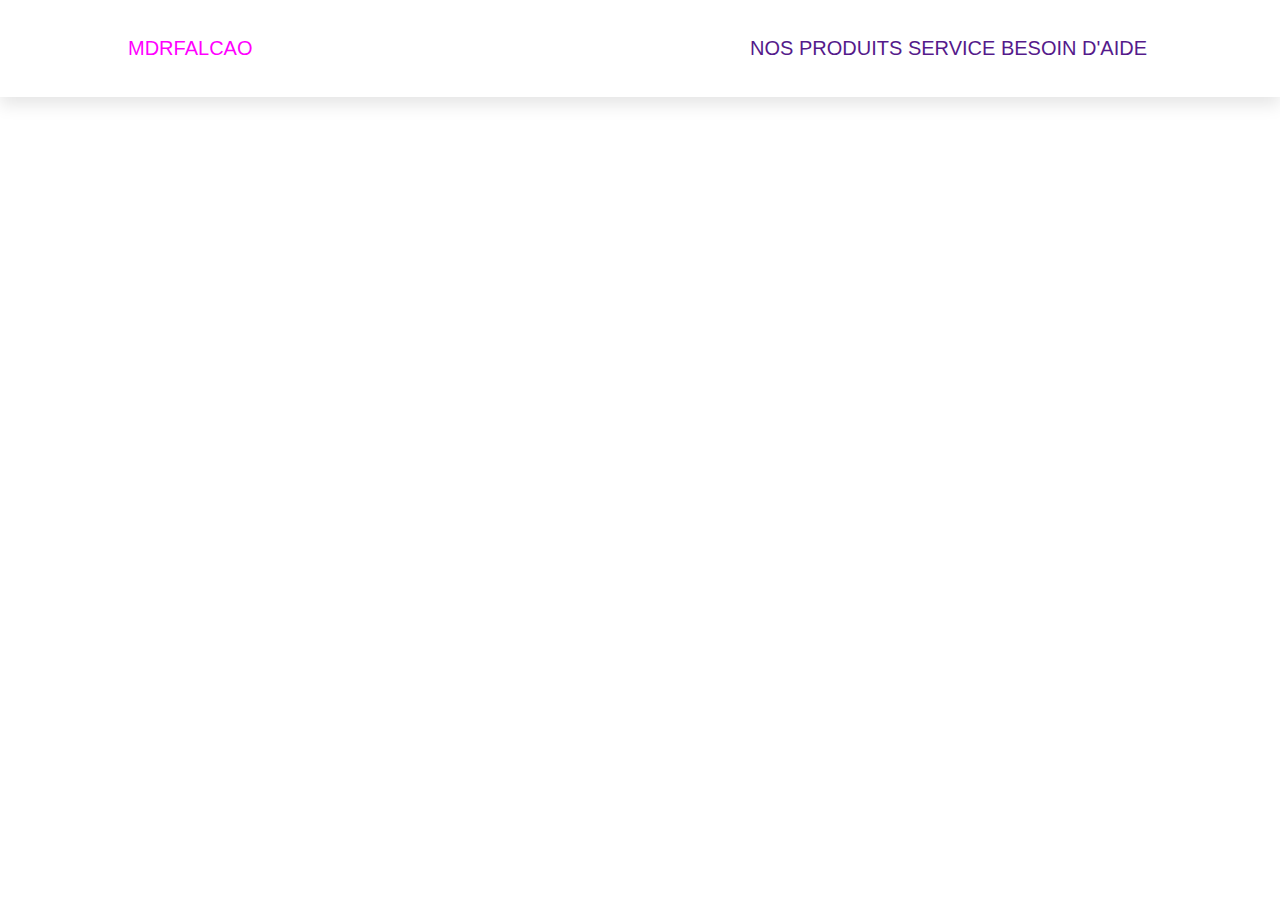
==== index.html @ 924a2ea9 "ok" ====
<!DOCTYPE html>
<html lang="en">
<head>
    <meta charset="UTF-8">
    <meta http-equiv="X-UA-Compatible" content="IE=edge">
    <meta name="viewport" content="width=device-width, initial-scale=1.0">
    <link rel="stylesheet" href="style.css">
    <title>projet nan</title>
</head>
<body>
    <section class="header">
        <div class="logo">
            <a href=""><span class="m">M</span>DR<span class="f">FALCAO</span> </a>
        </div>
        <div class="navbar">
            <a href="">NOS PRODUITS</a>
            <a href="">SERVICE</a>
            <a href="">BESOIN D'AIDE</a>
        </div>
    </section>

</body>
</html>
---- style.css ----
*{
    padding: 0;
    margin: 0;
    font-family:'poppins',sans-serif;
    text-decoration: none;
    box-sizing: border-box;
    scroll-behavior: smooth;
    text-transform: capitalize;
    outline: none;
    border: none;
}

section{
    padding: 5rem 10%;
}

body{
    background: white;
}

.header{
    position: sticky;
    top: 0;
    left: 0;
    right: 0;
    z-index: 1000;
    background-color: white;
    display: flex;
    padding-top: 2rem;
    padding-bottom: 2rem;
    box-shadow: 0 .5rem 1rem rgba(0, 0, 0, .1);
    align-items: center;
    justify-content: space-between;
}

 .logo a{
    color: fuchsia;
    font-size: 20px;
}

.header .navbar{
    color: black;
    font-size: 20px;
    font-weight: 400;
    padding: 5px;
}
.header .navbar a{
    
}
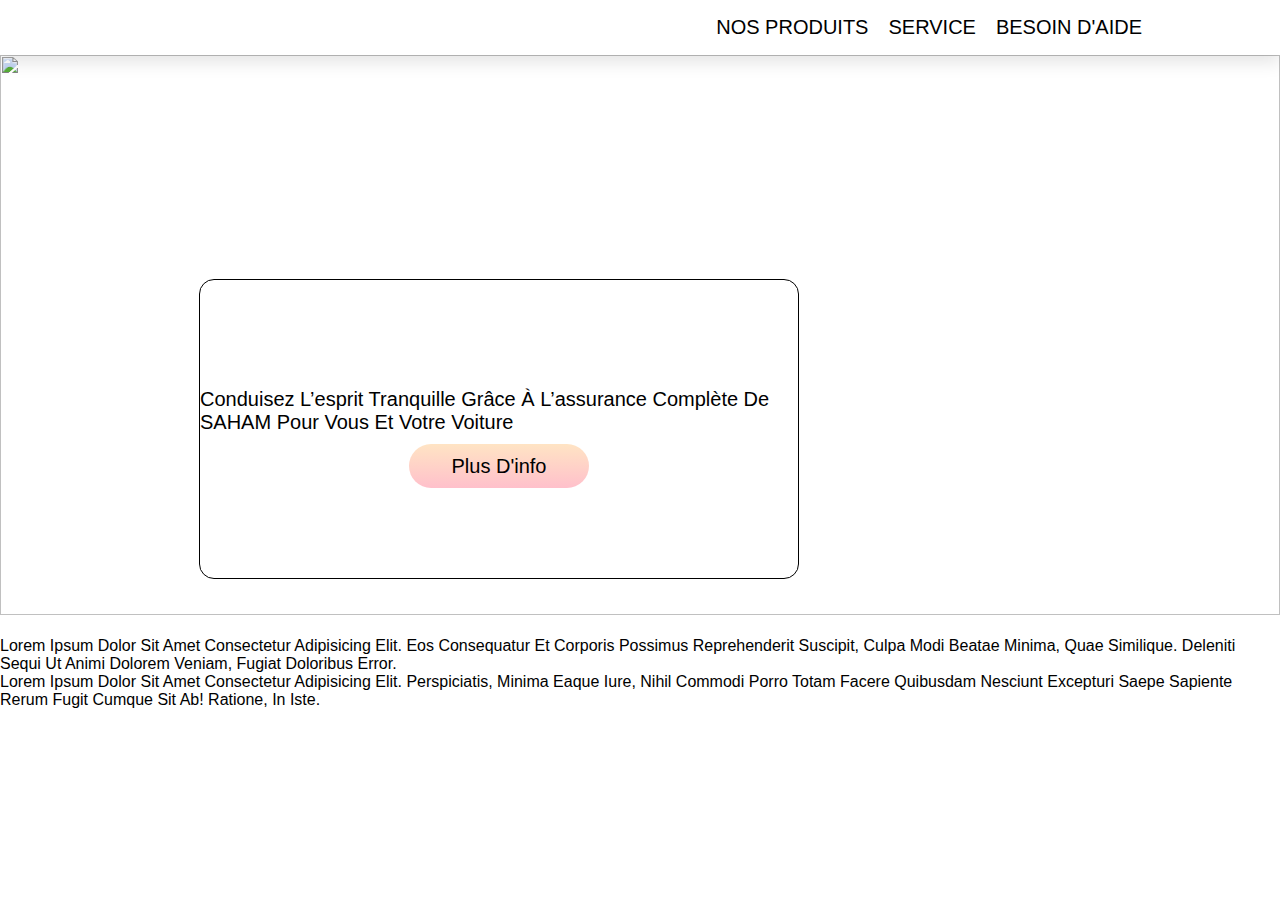
==== commit dbe8522e: "Add files via upload" ====
--- a/index.html
+++ b/index.html
@@ -1,23 +1,67 @@
-<!DOCTYPE html>
-<html lang="en">
-<head>
-    <meta charset="UTF-8">
-    <meta http-equiv="X-UA-Compatible" content="IE=edge">
-    <meta name="viewport" content="width=device-width, initial-scale=1.0">
-    <link rel="stylesheet" href="style.css">
-    <title>projet nan</title>
-</head>
-<body>
-    <section class="header">
-        <div class="logo">
-            <a href=""><span class="m">M</span>DR<span class="f">FALCAO</span> </a>
-        </div>
-        <div class="navbar">
-            <a href="">NOS PRODUITS</a>
-            <a href="">SERVICE</a>
-            <a href="">BESOIN D'AIDE</a>
-        </div>
-    </section>
-
-</body>
+<!DOCTYPE html>
+<html lang="en">
+<head>
+    <meta charset="UTF-8">
+    <meta http-equiv="X-UA-Compatible" content="IE=edge">
+    <meta name="viewport" content="width=device-width, initial-scale=1.0">
+    <link rel="stylesheet" href="style.css">
+    <title>projet nan</title>
+</head>
+<body>
+    <section class="header">
+        <div class="logo">
+            <a href=""><img src="photo/logo.png" alt=""></a>
+        </div>
+        <div class="navbar">
+            <a href="">NOS PRODUITS</a>
+            <a href="">SERVICE</a>
+            <a href="">BESOIN D'AIDE</a>
+        </div>
+    </section>
+    <div class="sub-header">
+        <div class="image">
+            <img src="photo/vr jaune.jpg" alt="">
+         </div>
+
+         <div class="header-bloc">
+            <div class="logo">
+                <a href=""><img src="photo/logo.png" alt=""></a>
+            </div>
+            <div class="mot">
+                <p>
+                    Conduisez l’esprit tranquille grâce à l’assurance
+                    complète de SAHAM pour vous et votre voiture
+                </p>
+            </div>
+            <button class="btn">plus d'info</button>
+         </div>
+    </div>
+
+    <main>
+        <div class="main1">
+            <div class="collum-droite">
+                <img src="photo/vr jaune.jpg" alt="">
+            </div>
+            <div class="collum-milieu">
+               <p>
+                Lorem ipsum dolor sit amet consectetur adipisicing elit.
+                 Eos consequatur et corporis possimus reprehenderit suscipit, culpa modi beatae minima, quae similique. Deleniti sequi ut animi dolorem veniam, fugiat doloribus error.
+               </p>
+
+               <p>
+                Lorem ipsum dolor sit amet consectetur adipisicing elit. Perspiciatis, minima eaque iure,
+                 nihil commodi porro totam facere quibusdam nesciunt excepturi saepe sapiente rerum fugit cumque sit ab! Ratione, in iste.
+               </p>
+               <div class="image1">
+                <img src="photo/vr jaune.jpg" alt="">
+               </div>
+            </div>
+        </div>
+    </main>
+
+    <footer class="pied">
+        <div class="contact"></div>
+        <div class="info"></div>
+    </footer>
+</body>
 </html>--- a/style.css
+++ b/style.css
@@ -1,49 +1,97 @@
-*{
-    padding: 0;
-    margin: 0;
-    font-family:'poppins',sans-serif;
-    text-decoration: none;
-    box-sizing: border-box;
-    scroll-behavior: smooth;
-    text-transform: capitalize;
-    outline: none;
-    border: none;
-}
-
-section{
-    padding: 5rem 10%;
-}
-
-body{
-    background: white;
-}
-
-.header{
-    position: sticky;
-    top: 0;
-    left: 0;
-    right: 0;
-    z-index: 1000;
-    background-color: white;
-    display: flex;
-    padding-top: 2rem;
-    padding-bottom: 2rem;
-    box-shadow: 0 .5rem 1rem rgba(0, 0, 0, .1);
-    align-items: center;
-    justify-content: space-between;
-}
-
- .logo a{
-    color: fuchsia;
-    font-size: 20px;
-}
-
-.header .navbar{
-    color: black;
-    font-size: 20px;
-    font-weight: 400;
-    padding: 5px;
-}
-.header .navbar a{
-    
+*{
+    padding: 0;
+    margin: 0;
+    font-family:'poppins',sans-serif;
+    text-decoration: none;
+    box-sizing: border-box;
+    scroll-behavior: smooth;
+    text-transform: capitalize;
+    outline: none;
+    border: none;
+}
+
+section{
+    padding: 5rem 10%;
+}
+
+body{
+    background: white;
+}
+
+.header{
+    position: sticky;
+    top: 0;
+    left: 0;
+    right: 0;
+    z-index: 1000;
+    background-color: white;
+    padding-top: 1rem;
+    padding-bottom: 1rem;
+    box-shadow: 0 .5rem 1rem rgba(0, 0, 0, .1);
+    display: flex;
+    align-items: center;
+    justify-content: space-between;
+}
+
+.header .navbar{
+    display: flex;
+    align-items: center;
+    justify-content: space-evenly;
+}
+.header .navbar a{
+    color: black;
+    font-size: 20px;
+    font-weight: 400;
+    padding: 0 10px;
+}
+.sub-header .image{
+    object-fit: cover;
+    max-height: 100%;
+    width: 100%;
+}
+.sub-header .image img{
+    width: 100%;
+    height: 35rem;
+}
+
+.sub-header .header-bloc{
+    position: absolute;
+    display: flex;
+    justify-content: center;
+    flex-direction: column;
+    align-items: center;
+    background: rgba(255, 255, 255, .8);
+    border: 1px solid black;
+    border-radius: 15px;
+    width: 600px;
+    height: 300px;
+    left: 199px;
+    top: 279px;
+}
+
+ .sub-header .header-bloc .logo{
+    display: flex;
+    align-items: center;
+    justify-content: center;
+    
+    
+ }
+
+.sub-header .header-bloc .mot{
+    color: black;
+  
+    font-size: 20px;
+    font-weight: 400;
+}
+ 
+ .btn{
+    background: linear-gradient(bisque, pink);
+    font-size: 20px;
+    width: 30%;
+    height: 15%;
+    border-radius: 25px;
+    margin-top: 10px;
+}
+.btn:hover{
+    background: linear-gradient rgb(238, 135, 9), rgb(187, 218, 50);
 }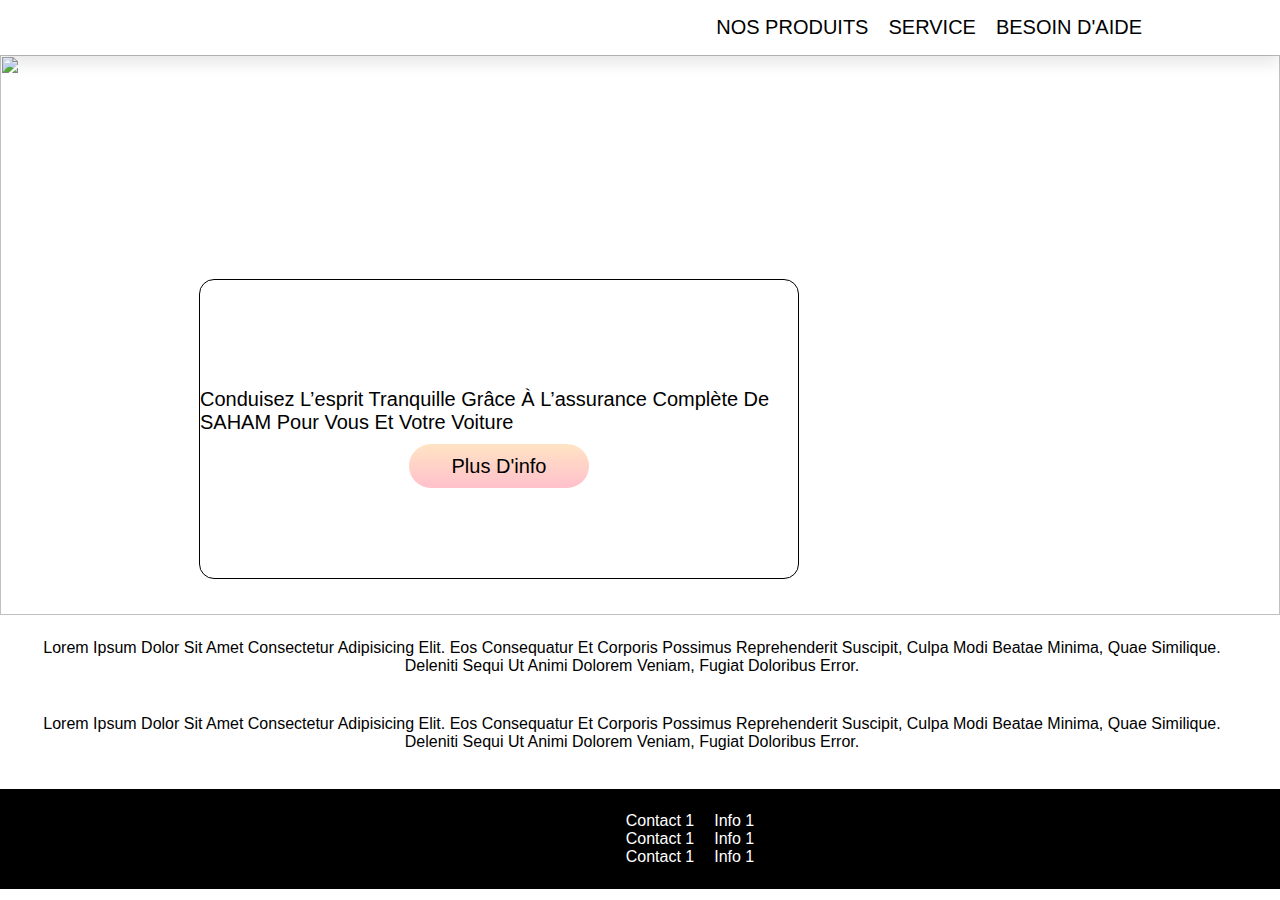
==== commit 742cc305: "Add files via upload" ====
--- a/index.html
+++ b/index.html
@@ -40,28 +40,58 @@
     <main>
         <div class="main1">
             <div class="collum-droite">
-                <img src="photo/vr jaune.jpg" alt="">
+                <div class="image">
+                    <img src="photo/vr jaune.jpg"style="height: 100px;" alt="">
+                </div>
+                <div class="image">
+                    <img src="photo/vr jaune.jpg"style="height: 100px;" alt="">
+                </div>
+                <div class="image">
+                    <img src="photo/vr jaune.jpg"style="height: 100px;" alt="">
+                </div>
             </div>
             <div class="collum-milieu">
+                <div class="para">
                <p>
                 Lorem ipsum dolor sit amet consectetur adipisicing elit.
                  Eos consequatur et corporis possimus reprehenderit suscipit, culpa modi beatae minima, quae similique. Deleniti sequi ut animi dolorem veniam, fugiat doloribus error.
                </p>
-
-               <p>
-                Lorem ipsum dolor sit amet consectetur adipisicing elit. Perspiciatis, minima eaque iure,
-                 nihil commodi porro totam facere quibusdam nesciunt excepturi saepe sapiente rerum fugit cumque sit ab! Ratione, in iste.
-               </p>
+            </div>
+            <div class="para">
+                <p>
+                 Lorem ipsum dolor sit amet consectetur adipisicing elit.
+                  Eos consequatur et corporis possimus reprehenderit suscipit, culpa modi beatae minima, quae similique. Deleniti sequi ut animi dolorem veniam, fugiat doloribus error.
+                </p>
+             </div>
+               
                <div class="image1">
-                <img src="photo/vr jaune.jpg" alt="">
+                <img src="photo/vr jaune.jpg"style="height: 100px;" alt="">
                </div>
+            </div>
+            <div class="collum-droite">
+                <div class="image">
+                    <img src="photo/vr jaune.jpg"style="height: 100px;" alt="">
+                </div>
+                <div class="image">
+                    <img src="photo/vr jaune.jpg"style="height: 100px;" alt="">
+                </div>
             </div>
         </div>
     </main>
 
-    <footer class="pied">
-        <div class="contact"></div>
-        <div class="info"></div>
+    <footer >
+        <div class="pied">
+            <div class="contact">
+                <a href="">contact 1</a>
+                <a href="">contact 1</a>
+                <a href="">contact 1</a>
+            </div>
+            <div class="info">
+                <a href="">info 1</a>
+                <a href="">info 1</a>
+                <a href="">info 1</a>
+            </div>
+    </div>
     </footer>
 </body>
 </html>--- a/style.css
+++ b/style.css
@@ -94,4 +94,56 @@
 }
 .btn:hover{
     background: linear-gradient rgb(238, 135, 9), rgb(187, 218, 50);
+}
+
+main .main1{
+    display:grid;
+    grid-template-columns:auto auto auto auto;
+    gap:1rem;
+}
+main .main1 .collum-droite{
+    display: flex;
+    align-items: center;
+    justify-content: center;
+    flex-direction: column;
+}
+main .main1 .collum-milieu{
+    display: flex;
+    align-items: center;
+    justify-content: center;
+    flex-direction: column;
+}
+main .main1 .collum-milieu .para{
+    text-align: center;
+    display: flex;
+    justify-content: center;
+    flex-direction: column;
+    margin: 20px 0;
+}
+
+
+footer .pied{
+    background: black;
+    display: grid;
+    align-items: center;
+    grid-template-columns:auto auto ;
+    width: 100%;
+    height: 100px;
+}
+footer .pied .contact a{
+    color: white;
+    font-size: 16px;
+    display: flex;
+    align-items: center;
+    justify-content: flex-end;
+    margin: 0 20px;
+    margin-left: 100px;
+}
+
+footer .pied .info a{
+    color: white;
+    font-size: 16px;
+    display: flex;
+    align-items: center;
+    justify-content: flex-start;
 }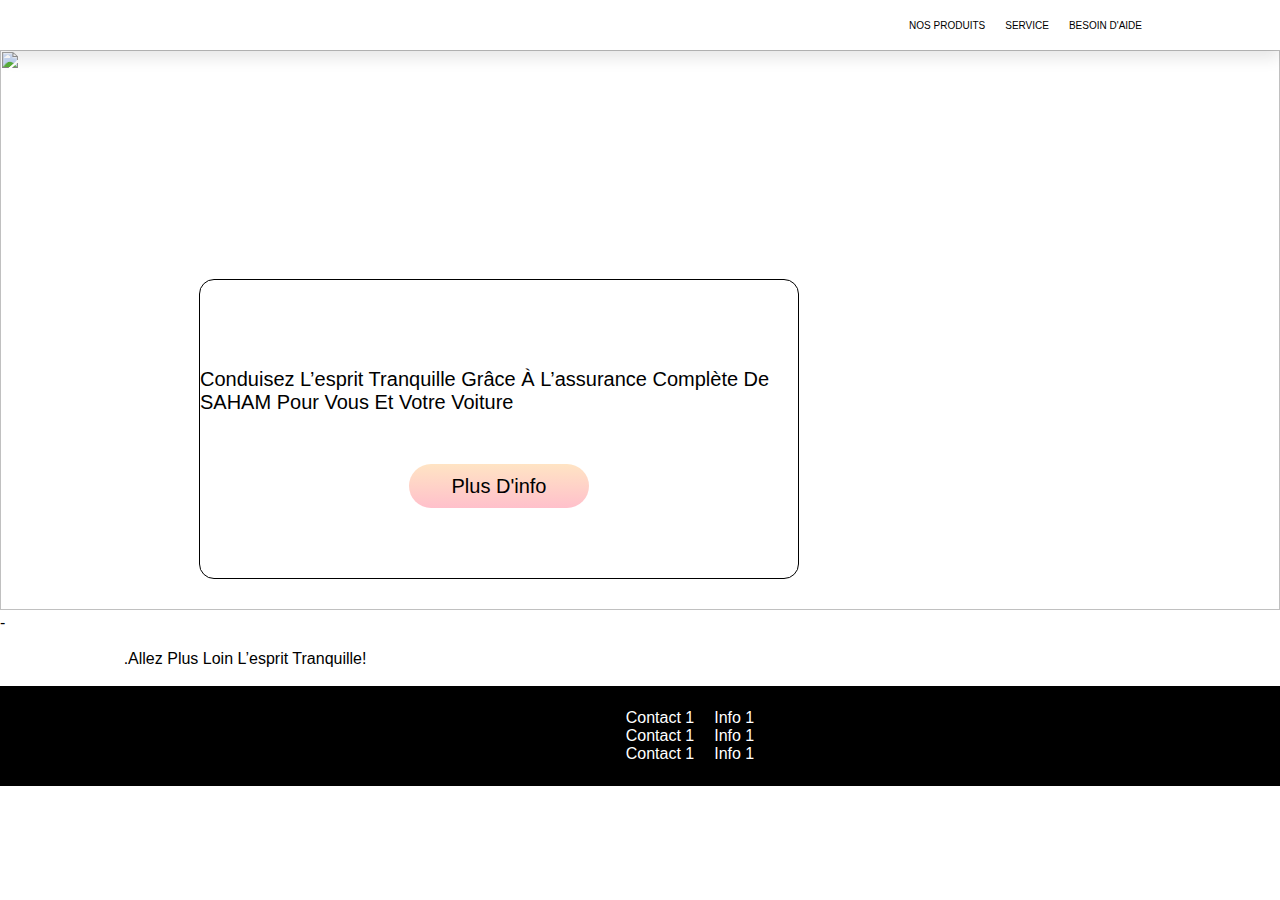
==== commit 745e170f: "new modification" ====
--- a/index.html
+++ b/index.html
@@ -13,15 +13,15 @@
             <a href=""><img src="photo/logo.png" alt=""></a>
         </div>
         <div class="navbar">
-            <a href="">NOS PRODUITS</a>
+            <a href="" >NOS PRODUITS</a>
             <a href="">SERVICE</a>
             <a href="">BESOIN D'AIDE</a>
         </div>
     </section>
     <div class="sub-header">
         <div class="image">
-            <img src="photo/vr jaune.jpg" alt="">
-         </div>
+            <img src=" photo/vr jaune.jpg" alt="">
+         </div>-
 
          <div class="header-bloc">
             <div class="logo">
@@ -36,47 +36,23 @@
             <button class="btn">plus d'info</button>
          </div>
     </div>
-
     <main>
         <div class="main1">
             <div class="collum-droite">
                 <div class="image">
                     <img src="photo/vr jaune.jpg"style="height: 100px;" alt="">
                 </div>
-                <div class="image">
-                    <img src="photo/vr jaune.jpg"style="height: 100px;" alt="">
-                </div>
-                <div class="image">
-                    <img src="photo/vr jaune.jpg"style="height: 100px;" alt="">
-                </div>
-            </div>
-            <div class="collum-milieu">
-                <div class="para">
-               <p>
-                Lorem ipsum dolor sit amet consectetur adipisicing elit.
-                 Eos consequatur et corporis possimus reprehenderit suscipit, culpa modi beatae minima, quae similique. Deleniti sequi ut animi dolorem veniam, fugiat doloribus error.
-               </p>
-            </div>
-            <div class="para">
-                <p>
-                 Lorem ipsum dolor sit amet consectetur adipisicing elit.
-                  Eos consequatur et corporis possimus reprehenderit suscipit, culpa modi beatae minima, quae similique. Deleniti sequi ut animi dolorem veniam, fugiat doloribus error.
-                </p>
-             </div>
-               
-               <div class="image1">
-                <img src="photo/vr jaune.jpg"style="height: 100px;" alt="">
-               </div>
-            </div>
-            <div class="collum-droite">
-                <div class="image">
-                    <img src="photo/vr jaune.jpg"style="height: 100px;" alt="">
-                </div>
+                <div class="collum-milieu">
+                    <p>
+                     .Allez plus loin l’esprit tranquille!
+                    </p>
+                 </div>
                 <div class="image">
                     <img src="photo/vr jaune.jpg"style="height: 100px;" alt="">
                 </div>
             </div>
         </div>
+           
     </main>
 
     <footer >
--- a/style.css
+++ b/style.css
@@ -1,15 +1,17 @@
-*{
+
+   *{
     padding: 0;
-    margin: 0;
-    font-family:'poppins',sans-serif;
-    text-decoration: none;
-    box-sizing: border-box;
-    scroll-behavior: smooth;
-    text-transform: capitalize;
-    outline: none;
-    border: none;
+margin: 0;
+font-family:'poppins',sans-serif;
+text-decoration: none;
+box-sizing: border-box;
+scroll-behavior: smooth;
+text-transform: capitalize;
+outline: none;
+border: none;
 }
-
+    
+    
 section{
     padding: 5rem 10%;
 }
@@ -31,7 +33,7 @@
     display: flex;
     align-items: center;
     justify-content: space-between;
-}
+  }
 
 .header .navbar{
     display: flex;
@@ -40,8 +42,8 @@
 }
 .header .navbar a{
     color: black;
-    font-size: 20px;
-    font-weight: 400;
+    font-size: 10px;
+    font-weight: 300;
     padding: 0 10px;
 }
 .sub-header .image{
@@ -68,6 +70,12 @@
     left: 199px;
     top: 279px;
 }
+ .section classe . navbar{
+    align
+ }
+    
+    
+    
 
  .sub-header .header-bloc .logo{
     display: flex;
@@ -89,8 +97,8 @@
     font-size: 20px;
     width: 30%;
     height: 15%;
-    border-radius: 25px;
-    margin-top: 10px;
+    border-radius: 65px;
+    margin-top: 50px;
 }
 .btn:hover{
     background: linear-gradient rgb(238, 135, 9), rgb(187, 218, 50);
@@ -146,4 +154,6 @@
     display: flex;
     align-items: center;
     justify-content: flex-start;
-}+}
+
+
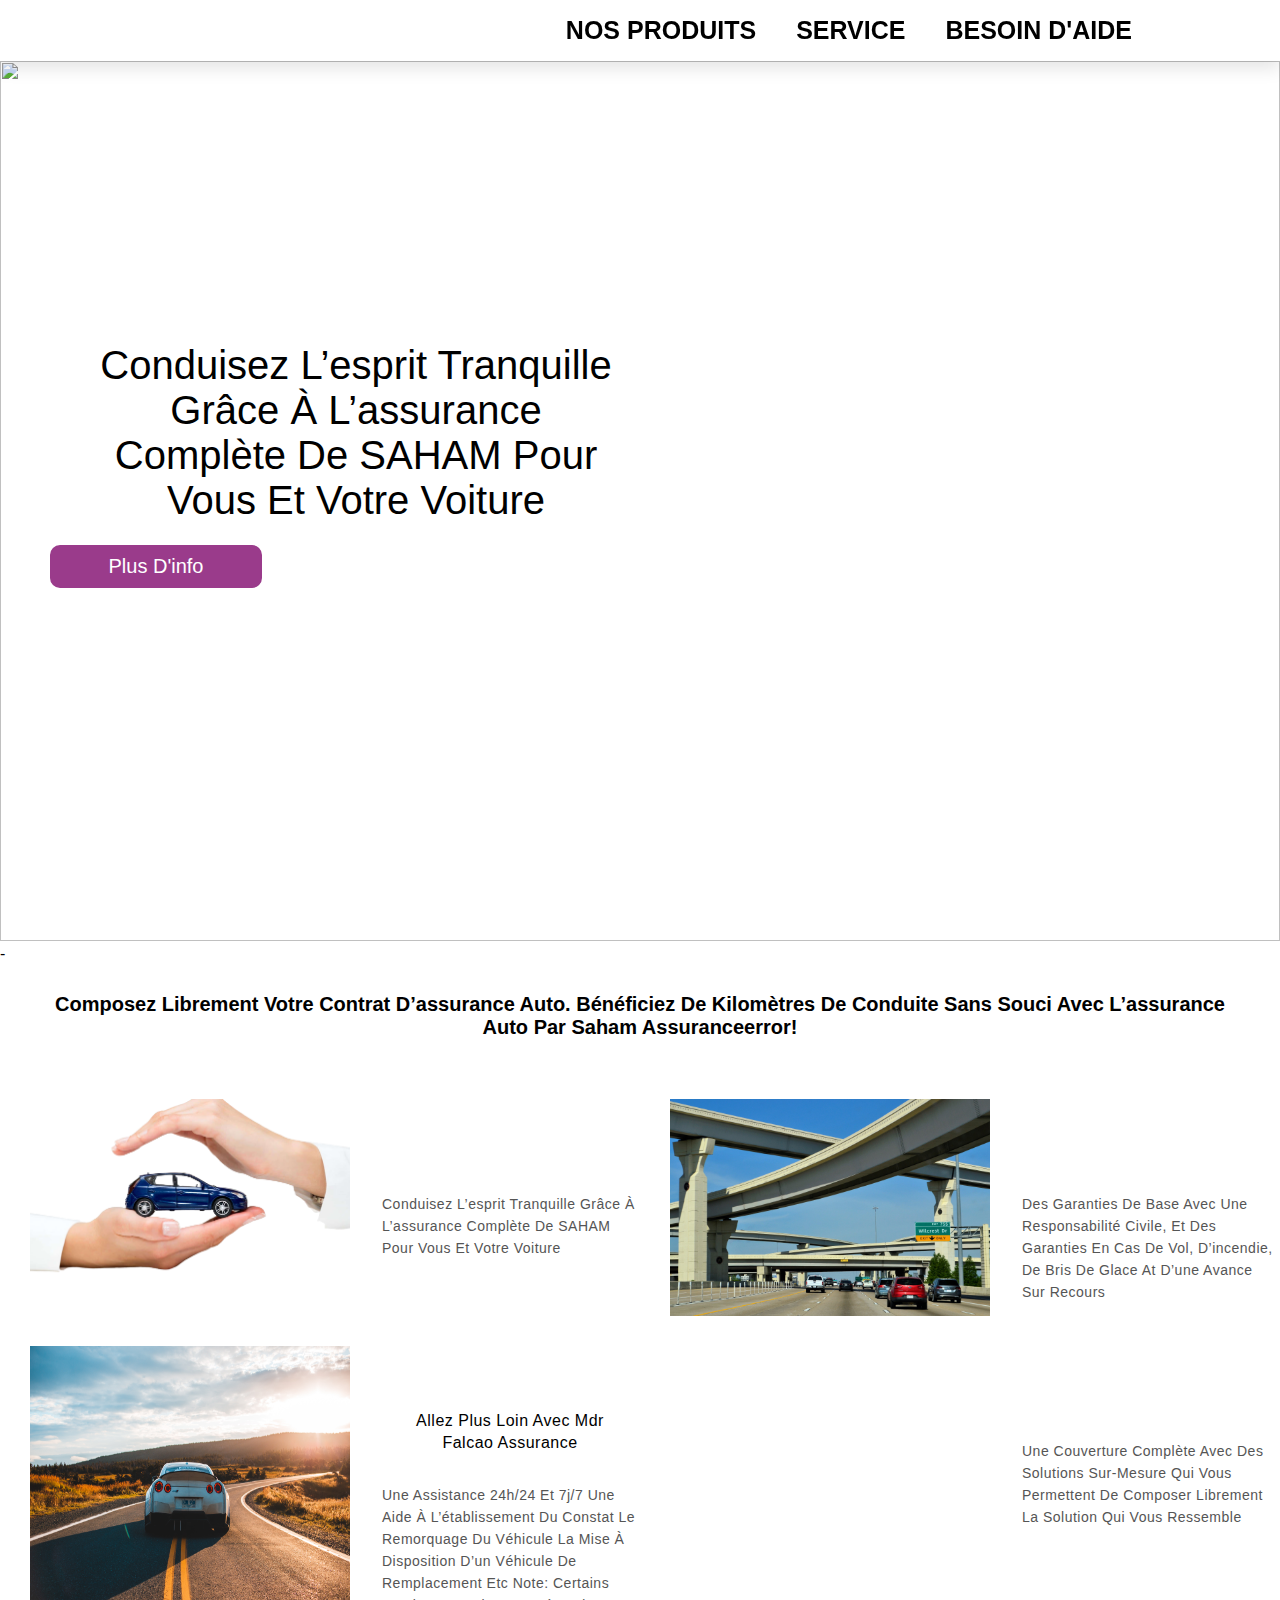
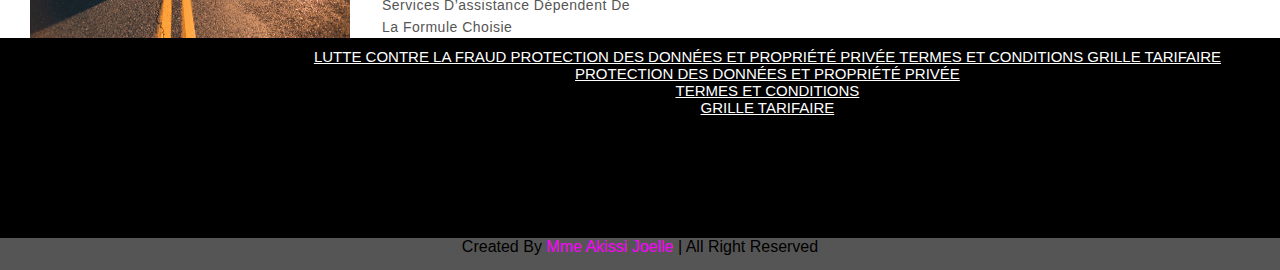
==== commit 89142208: "ok" ====
--- a/index.html
+++ b/index.html
@@ -1,73 +1,135 @@
-<!DOCTYPE html>
-<html lang="en">
-<head>
-    <meta charset="UTF-8">
-    <meta http-equiv="X-UA-Compatible" content="IE=edge">
-    <meta name="viewport" content="width=device-width, initial-scale=1.0">
-    <link rel="stylesheet" href="style.css">
-    <title>projet nan</title>
-</head>
-<body>
-    <section class="header">
-        <div class="logo">
-            <a href=""><img src="photo/logo.png" alt=""></a>
-        </div>
-        <div class="navbar">
-            <a href="" >NOS PRODUITS</a>
-            <a href="">SERVICE</a>
-            <a href="">BESOIN D'AIDE</a>
-        </div>
-    </section>
-    <div class="sub-header">
-        <div class="image">
-            <img src=" photo/vr jaune.jpg" alt="">
-         </div>-
-
-         <div class="header-bloc">
-            <div class="logo">
-                <a href=""><img src="photo/logo.png" alt=""></a>
-            </div>
-            <div class="mot">
-                <p>
-                    Conduisez l’esprit tranquille grâce à l’assurance
-                    complète de SAHAM pour vous et votre voiture
-                </p>
-            </div>
-            <button class="btn">plus d'info</button>
-         </div>
-    </div>
-    <main>
-        <div class="main1">
-            <div class="collum-droite">
-                <div class="image">
-                    <img src="photo/vr jaune.jpg"style="height: 100px;" alt="">
-                </div>
-                <div class="collum-milieu">
-                    <p>
-                     .Allez plus loin l’esprit tranquille!
-                    </p>
-                 </div>
-                <div class="image">
-                    <img src="photo/vr jaune.jpg"style="height: 100px;" alt="">
-                </div>
-            </div>
-        </div>
-           
-    </main>
-
-    <footer >
-        <div class="pied">
-            <div class="contact">
-                <a href="">contact 1</a>
-                <a href="">contact 1</a>
-                <a href="">contact 1</a>
-            </div>
-            <div class="info">
-                <a href="">info 1</a>
-                <a href="">info 1</a>
-                <a href="">info 1</a>
-            </div>
-    </div>
-    </footer>
-</body>
+<!DOCTYPE html>
+<html lang="en">
+<head>
+    <meta charset="UTF-8">
+    <meta http-equiv="X-UA-Compatible" content="IE=edge">
+    <meta name="viewport" content="width=device-width, initial-scale=1.0">
+    <link rel="stylesheet" href="style.css">
+
+    <title>projet nan</title>
+</head>
+<body>
+    <section class="header">
+        <div class="logo">
+            <a href="index.html"><img src="photo/logo.png" alt=""></a>
+        </div>
+        <div class="navbar">
+            <a href="" >NOS PRODUITS</a>
+            <a href="">SERVICE</a>
+            <a href="aide.html">BESOIN D'AIDE</a>
+        </div>
+    </section>
+    <div class="sub-header">
+        <div class="image">
+            <img src=" photo/vr jaune.jpg" alt="">
+         </div>-
+
+         <div class="header-bloc">
+            <div class="logo">
+                <a href=""><img src="photo/logo.png" alt=""></a>
+            </div>
+            <div class="mot">
+                <p>
+                    Conduisez l’esprit tranquille grâce à l’assurance
+                    complète de SAHAM pour vous et votre voiture
+                </p>
+            </div>
+            <button class="btn">plus d'info</button>
+         </div>
+    </div>
+    <main>
+        <div class="main1">
+            <h3 class="mds">Composez librement votre contrat d’assurance auto. Bénéficiez de kilomètres de conduite 
+                sans souci avec l’assurance auto par Saham Assuranceerror!</h3>
+            <ul class="grid">
+                 <li class="item">
+                    <div class="cover">
+                        <img src="photo/auto.png" alt="" height="60px">
+                    </div>
+                    <div class="content">
+                        <h3 class="title"> </h3>
+                        <div class="description">
+                            Conduisez l’esprit tranquille grâce à l’assurance
+                            complète de SAHAM pour vous et votre voiture
+                        </div>
+                    </div>
+                 </li>
+
+                 <li class="item">
+                    <div class="cover">
+                        <img src="photo/pond.jpg" alt="" height="60px">
+                    </div>
+                    <div class="content">
+                        <h3 class="title"> </h3>
+                        <div class="description">
+                            Des garanties de base
+            Avec une responsabilité civile, et des garanties en cas de vol, d’incendie, 
+                            de Bris de glace at d’une avance sur recours
+                        </div>
+                    </div>
+                 </li>
+
+                 <li class="item">
+                    <div class="cover">
+                        <img src="photo/desere.jpg" alt="" height="60px">
+                    </div>
+                    <div class="content">
+                        <h3 class="title"> allez plus loin avec mdr falcao assurance</h3>
+                        <div class="description">
+                            Une assistance 24h/24 et 7j/7
+                                Une aide à l’établissement du constat
+                            Le remorquage du véhicule
+                    La mise à disposition d’un véhicule de remplacement etc
+                    Note: certains services d’assistance dépendent de la formule choisie
+                        </div>
+                    </div>
+                 </li>
+
+                 <li class="item">
+                    <div class="cover">
+                        <img src="photo/voiture blue.jpg" alt="" height="60px">
+                    </div>
+                    <div class="content">
+                        <h3 class="title"> </h3>
+                        <div class="description">
+                            Une couverture complète
+                        Avec des solutions sur-mesure qui vous
+                         permettent de composer librement la solution qui vous ressemble
+                            
+                        </div>
+                    </div>
+                 </li>
+                 
+
+            </ul>
+           
+        </div>           
+    </main>
+
+    <footer >
+        <div class="pied">
+            <div class="contact">
+                <h3 class="title">contact1</h3>
+                <span>+225 22 43 12 45</span>
+            </div>
+            <div class="info">
+                <h3 class="title"></h3>
+
+                <a href=""> LUTTE CONTRE LA FRAUD
+                    PROTECTION DES DONNÉES ET PROPRIÉTÉ PRIVÉE
+                    TERMES ET CONDITIONS
+                    GRILLE TARIFAIRE</a>
+                <a href="">PROTECTION DES DONNÉES ET PROPRIÉTÉ PRIVÉE</a>
+                <a href="">TERMES ET CONDITIONS</a>
+                <a href="">GRILLE TARIFAIRE</a>
+                                                 
+            </div>
+    </div>
+    <div class="copyrigth">
+        <h6 class="copy">
+            Created By <span> Mme Akissi Joelle</span> | All Right Reserved
+        </h6>
+    </div>
+    </footer>
+</body>
 </html>--- a/style.css
+++ b/style.css
@@ -1,159 +1,211 @@
-
-   *{
-    padding: 0;
-margin: 0;
-font-family:'poppins',sans-serif;
-text-decoration: none;
-box-sizing: border-box;
-scroll-behavior: smooth;
-text-transform: capitalize;
-outline: none;
-border: none;
-}
-    
-    
-section{
-    padding: 5rem 10%;
-}
-
-body{
-    background: white;
-}
-
-.header{
-    position: sticky;
-    top: 0;
-    left: 0;
-    right: 0;
-    z-index: 1000;
-    background-color: white;
-    padding-top: 1rem;
-    padding-bottom: 1rem;
-    box-shadow: 0 .5rem 1rem rgba(0, 0, 0, .1);
-    display: flex;
-    align-items: center;
-    justify-content: space-between;
-  }
-
-.header .navbar{
-    display: flex;
-    align-items: center;
-    justify-content: space-evenly;
-}
-.header .navbar a{
-    color: black;
-    font-size: 10px;
-    font-weight: 300;
-    padding: 0 10px;
-}
-.sub-header .image{
-    object-fit: cover;
-    max-height: 100%;
-    width: 100%;
-}
-.sub-header .image img{
-    width: 100%;
-    height: 35rem;
-}
-
-.sub-header .header-bloc{
-    position: absolute;
-    display: flex;
-    justify-content: center;
-    flex-direction: column;
-    align-items: center;
-    background: rgba(255, 255, 255, .8);
-    border: 1px solid black;
-    border-radius: 15px;
-    width: 600px;
-    height: 300px;
-    left: 199px;
-    top: 279px;
-}
- .section classe . navbar{
-    align
- }
-    
-    
-    
-
- .sub-header .header-bloc .logo{
-    display: flex;
-    align-items: center;
-    justify-content: center;
-    
-    
- }
-
-.sub-header .header-bloc .mot{
-    color: black;
-  
-    font-size: 20px;
-    font-weight: 400;
-}
- 
- .btn{
-    background: linear-gradient(bisque, pink);
-    font-size: 20px;
-    width: 30%;
-    height: 15%;
-    border-radius: 65px;
-    margin-top: 50px;
-}
-.btn:hover{
-    background: linear-gradient rgb(238, 135, 9), rgb(187, 218, 50);
-}
-
-main .main1{
-    display:grid;
-    grid-template-columns:auto auto auto auto;
-    gap:1rem;
-}
-main .main1 .collum-droite{
-    display: flex;
-    align-items: center;
-    justify-content: center;
-    flex-direction: column;
-}
-main .main1 .collum-milieu{
-    display: flex;
-    align-items: center;
-    justify-content: center;
-    flex-direction: column;
-}
-main .main1 .collum-milieu .para{
-    text-align: center;
-    display: flex;
-    justify-content: center;
-    flex-direction: column;
-    margin: 20px 0;
-}
-
-
-footer .pied{
-    background: black;
-    display: grid;
-    align-items: center;
-    grid-template-columns:auto auto ;
-    width: 100%;
-    height: 100px;
-}
-footer .pied .contact a{
-    color: white;
-    font-size: 16px;
-    display: flex;
-    align-items: center;
-    justify-content: flex-end;
-    margin: 0 20px;
-    margin-left: 100px;
-}
-
-footer .pied .info a{
-    color: white;
-    font-size: 16px;
-    display: flex;
-    align-items: center;
-    justify-content: flex-start;
-}
-
-
+ *{ padding: 0;
+margin: 0;
+font-family:'poppins',sans-serif;
+text-decoration: none;
+box-sizing: border-box;
+scroll-behavior: smooth;
+text-transform: capitalize;
+outline: none;
+border: none;
+}
+    
+    
+section{
+    padding: 5rem 10%;
+}
+
+body{
+    background: white;
+}
+
+.header{
+    position: sticky;
+    top: 0;
+    left: 0;
+    right: 0;
+    z-index: 1000;
+    background-color: white;
+    padding-top: 1rem;
+    padding-bottom: 1rem;
+    box-shadow: 0 .5rem 1rem rgba(0, 0, 0, .1);
+    display: flex;
+    align-items: center;
+    justify-content: space-between;
+  }
+
+.header .navbar{
+    display: flex;
+    align-items: center;
+    justify-content: space-evenly;
+}
+.header .navbar a{
+    color: black;
+    font-size: 25px;
+    font-weight: 600;
+    padding: 0 20px;
+}
+.header .navbar a:hover{
+    color: fuchsia;
+    text-decoration: underline;
+}
+.sub-header .image{
+    object-fit: cover;
+    max-height: 100%;
+    width: 100%;
+}
+.sub-header .image img{
+    width: 100%;
+    height: 55rem;
+}
+
+.sub-header .header-bloc{
+    position: absolute;
+    display: flex;
+    justify-content: center;
+    flex-direction: column;
+    align-items: center;
+    background: rgba(255, 255, 255, .5);
+    border-radius: 15px;
+    width: 40%;
+    height: 30rem;
+    left: 100px;
+    top: 200px;
+}
+
+.sub-header .header-bloc .logo{
+    
+    
+ }
+
+.sub-header .header-bloc .mot{
+    color: black;
+    font-size: 40px;
+    font-weight: 400;
+    text-align: center;
+    margin-top: 15px;
+}
+ 
+ .btn{
+    position: relative;
+    font-size: 20px;
+    color: white;
+    width: 216px;
+    height: 47px;
+    margin-left: -400px;
+    top: 20px;
+    background: #9A3B8B;
+    border: 2px solid #FFFFFF;
+    border-radius: 12px;
+}
+main .main1{
+    display: grid;
+    column-gap: 50px;
+    width: 100%;
+    margin: 0 auto;
+}
+ .main1 h3{
+    text-align: center;
+    font-size: 20px;
+    padding: 30px;
+}
+.main1 .grid{
+    list-style: none;
+}
+.main1 .grid .item{
+    position: relative;
+    display: flex;
+    justify-content: space-between;
+    width: calc(100% / 2);
+    float: left;
+    left: 30px;
+    padding-top: 30px;
+}
+.main1 .grid  .cover{
+    width: calc(100% / 2);
+    position: relative;
+    overflow: hidden; 
+}
+.cover img{
+    height: auto;
+    width: 100%;
+    min-width: 100%;
+    min-height: 100%;
+    max-width: none;
+    max-height: none;
+}
+.main1 .grid .content{
+    width: calc(100% / 2);
+    padding: 34px 32px 0;
+}
+.main1 .grid  .content .title{
+    font-size: 16px;
+    font-weight: 400;
+    letter-spacing: .5px;
+    line-height: 22px;
+    color:blue
+    margin-bottom: 14px;
+}
+.main1 .grid .content .description{
+    font-size: 14px;
+    font-weight: 300;
+    letter-spacing: .5px;
+    line-height: 22px;
+    color: #555;
+}
+
+footer .pied{
+    background: black;
+    display: flex;
+    text-align: center;
+    width: 100%;
+    height: 200px;
+    justify-content: space-around;
+ }
+
+.pied .contact .title {
+    color:black;
+    text-align: center;
+    font-size: 2rem;
+    margin-top: 100px;
+    text-decoration: underline;
+
+}
+.pied .contact .span{
+    color:#FFFFFF;
+    font-size: 15px;
+}
+.pied .info{
+    display: flex;
+    flex-direction: column;
+    margin-top: 10px;
+}
+.pied .info .title {
+    color:black;
+    text-align: center;
+    font-size: 1rem;
+    text-decoration: underline;
+
+}
+.pied .info a{
+    color: white;
+    text-align: center environment;
+    font-size: 15px;
+    text-decoration: underline;
+   
+
+}
+
+.copyrigth{
+    width: 100%;
+    height: 2rem;
+    background: #555;
+}
+.copyrigth .copy {
+   color:black;
+   font-size: 1rem;
+   font-weight: 300;
+   text-align: center;
+}
+.copyrigth .copy span{
+    color: fuchsia;
+}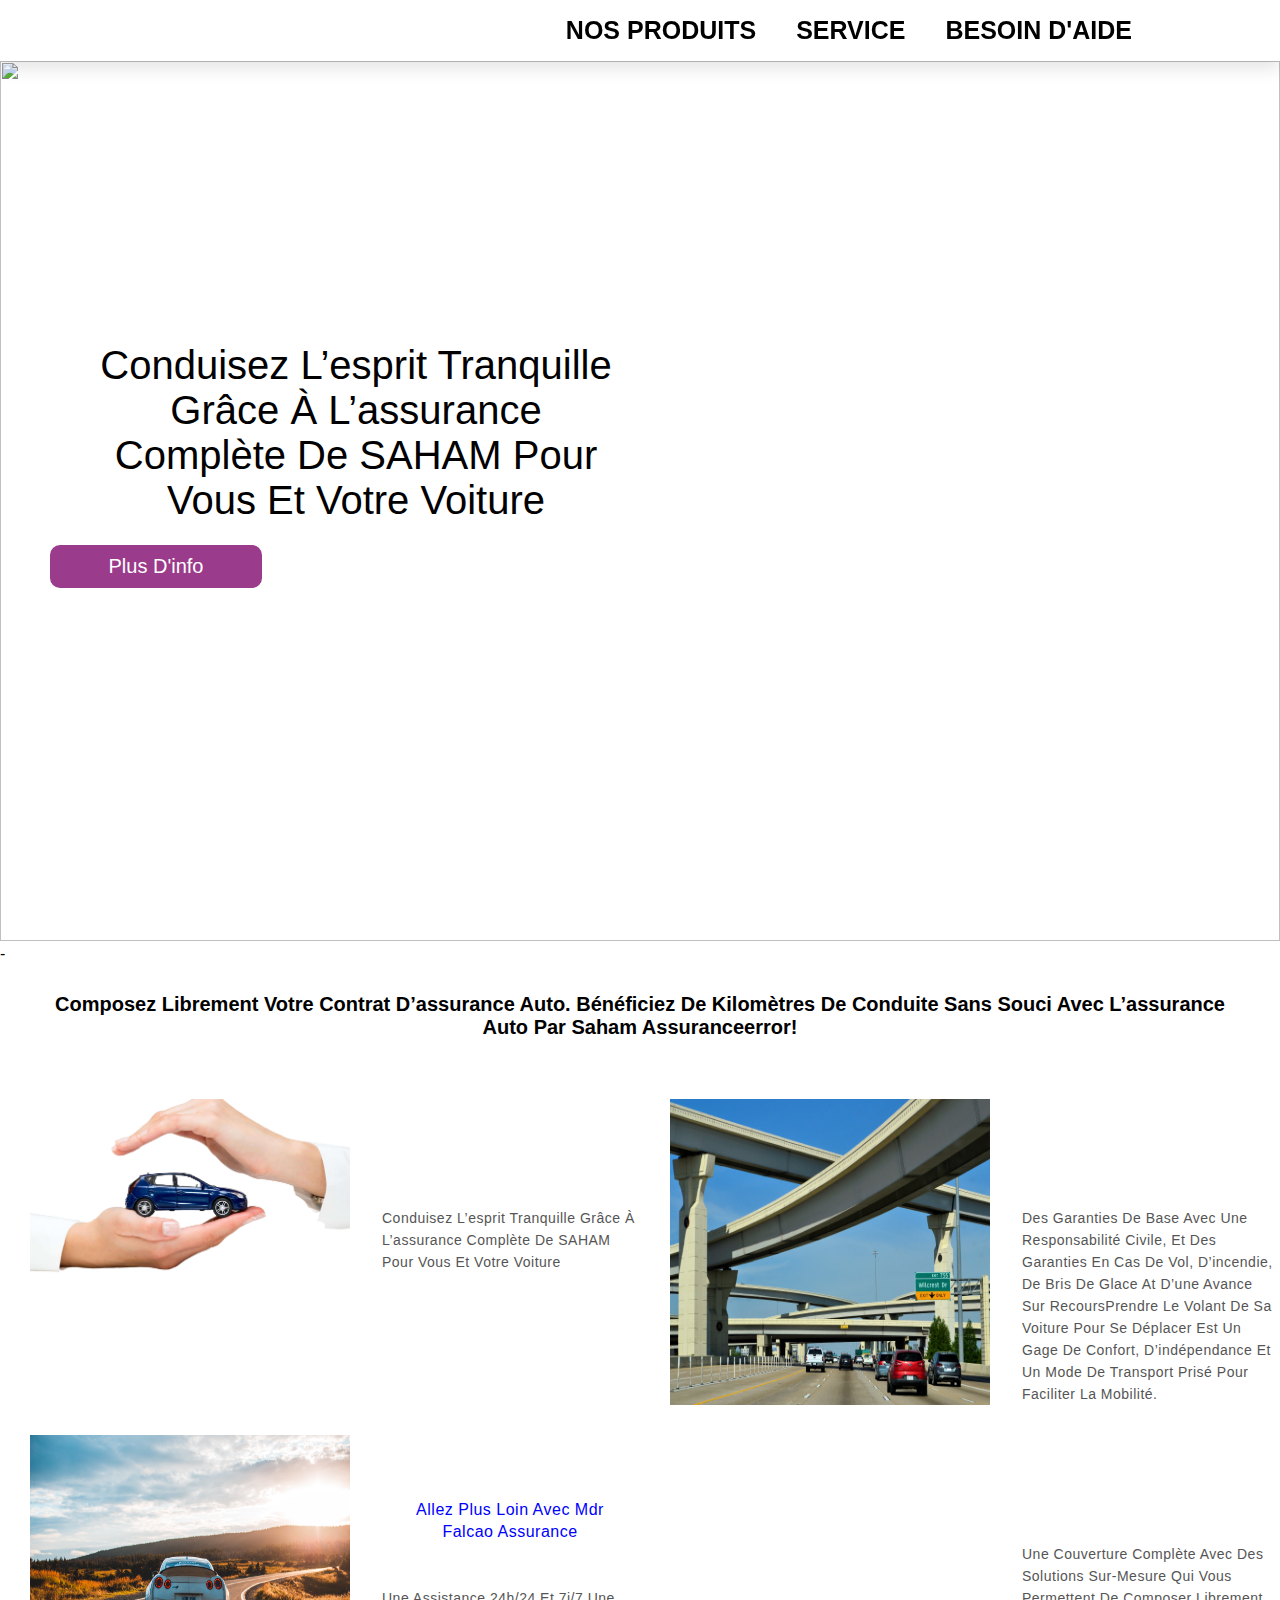
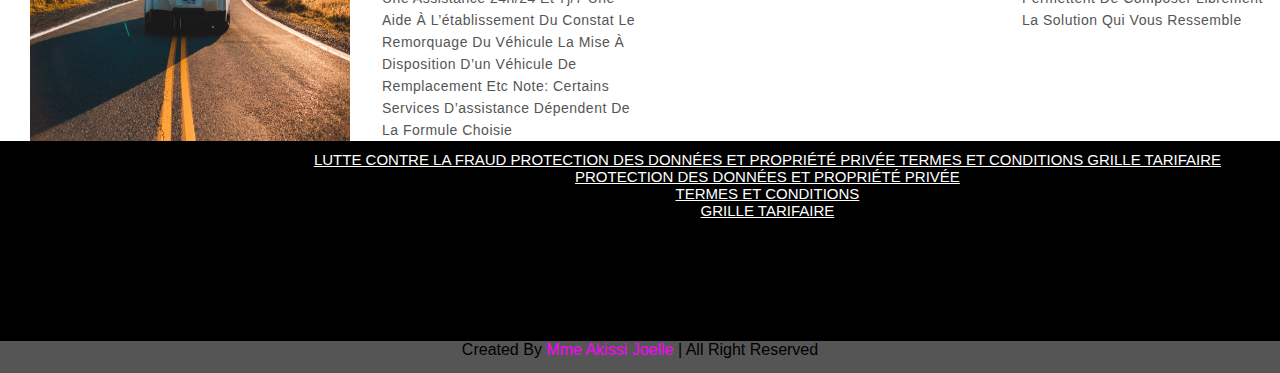
==== commit ed9229c7: "ok" ====
--- a/index.html
+++ b/index.html
@@ -63,8 +63,9 @@
                         <h3 class="title"> </h3>
                         <div class="description">
                             Des garanties de base
-            Avec une responsabilité civile, et des garanties en cas de vol, d’incendie, 
-                            de Bris de glace at d’une avance sur recours
+                             Avec une responsabilité civile, et des garanties en cas de vol, d’incendie, 
+                            de Bris de glace at d’une avance sur recoursPrendre le volant de sa voiture pour se déplacer est un gage de confort, d’indépendance et
+                             un mode de transport prisé pour faciliter la mobilité.
                         </div>
                     </div>
                  </li>
--- a/style.css
+++ b/style.css
@@ -56,6 +56,7 @@
 .sub-header .image img{
     width: 100%;
     height: 55rem;
+    object-fit: cover; 
 }
 
 .sub-header .header-bloc{
@@ -142,7 +143,7 @@
     font-weight: 400;
     letter-spacing: .5px;
     line-height: 22px;
-    color:blue
+    color:blue;
     margin-bottom: 14px;
 }
 .main1 .grid .content .description{
